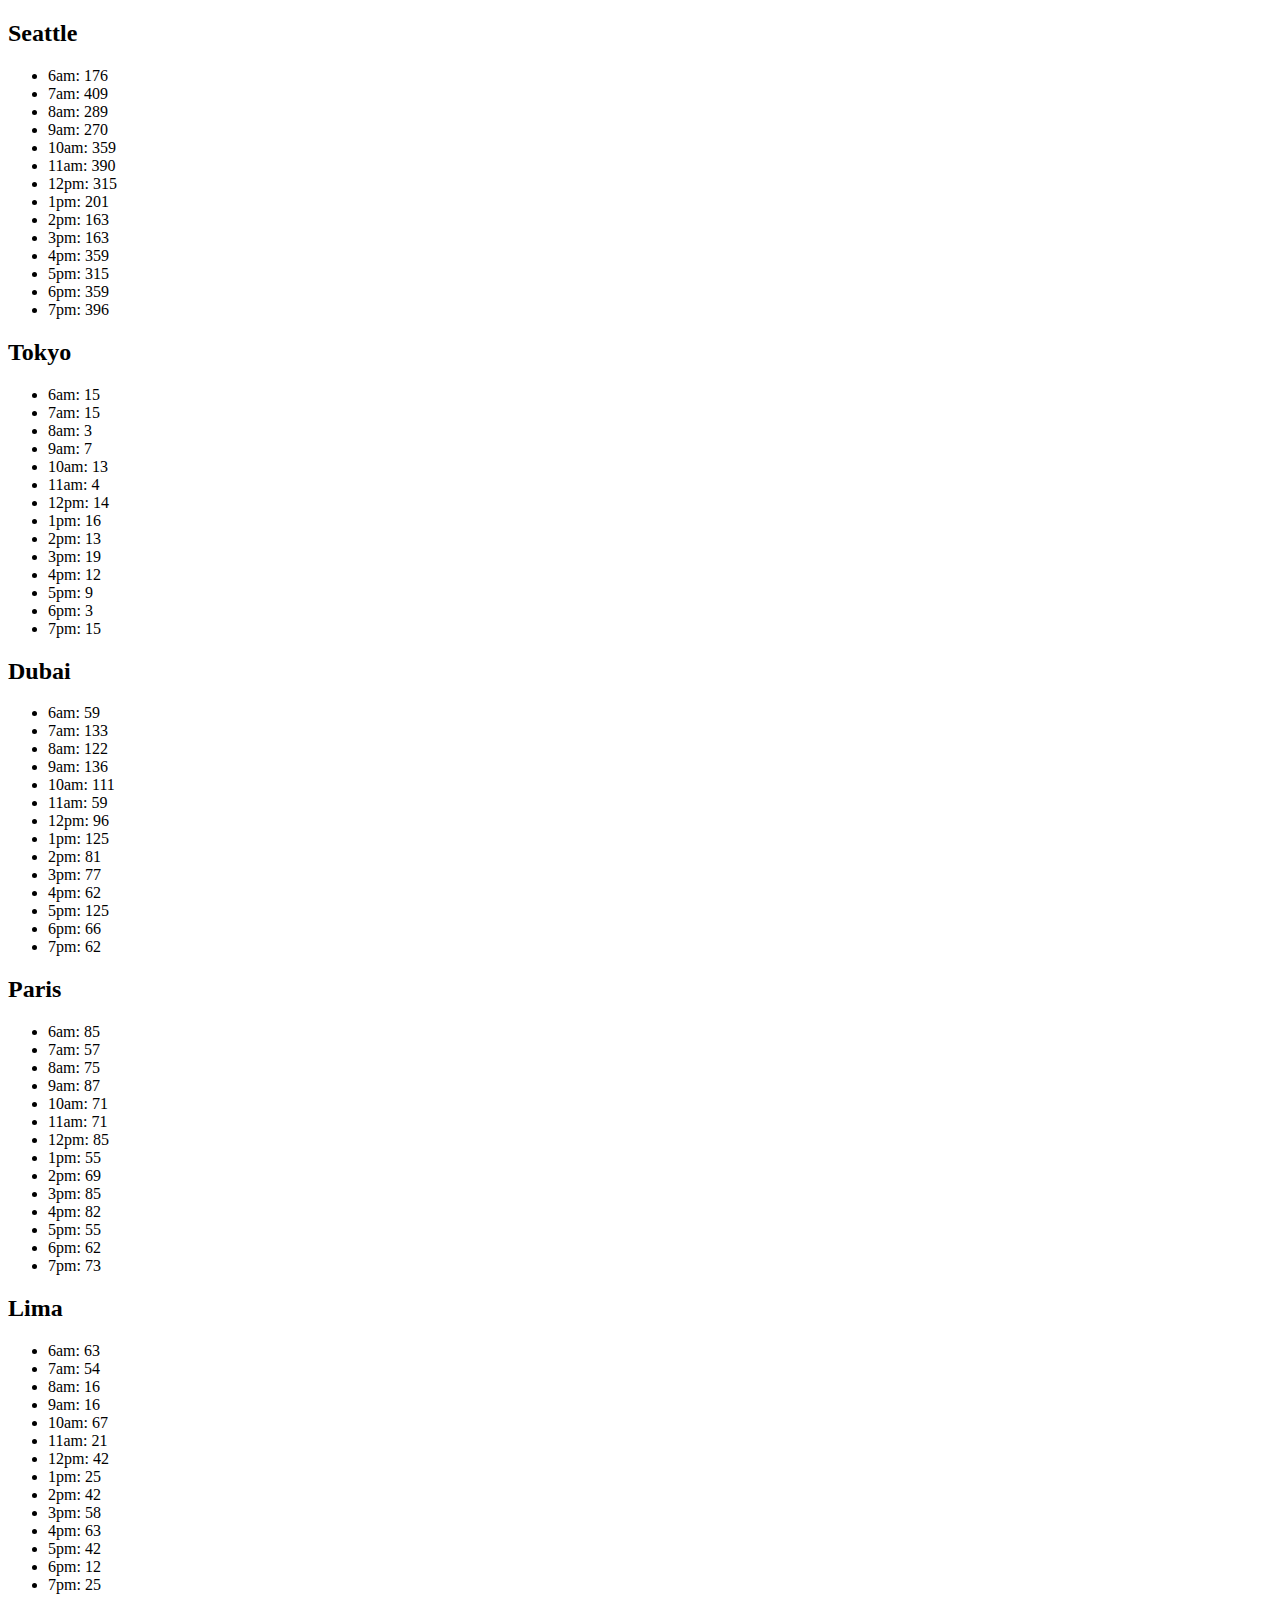
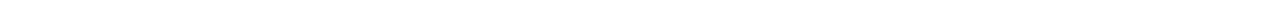
==== sales.html @ 08cbb768 "list" ====
<!DOCTYPE html>
<html lang="en">
<head>
    <meta charset="UTF-8">
    <meta name="viewport" content="width=device-width, initial-scale=1.0">
    <link rel="stylesheet" href="style.css">
    <title> fish biscuits </title>
</head>
<body>
        <div id ="seattle"><h2>Seattle</h2></div>
        <div id ="tokyo"><h2>Tokyo</h2></div>
        <div id ="dubai"><h2>Dubai</h2></div>
        <div id ="paris"><h2>Paris</h2></div>
        <div id ="lima"><h2>Lima</h2></div>

    <script src="app.js"></script>
</body>
</html>
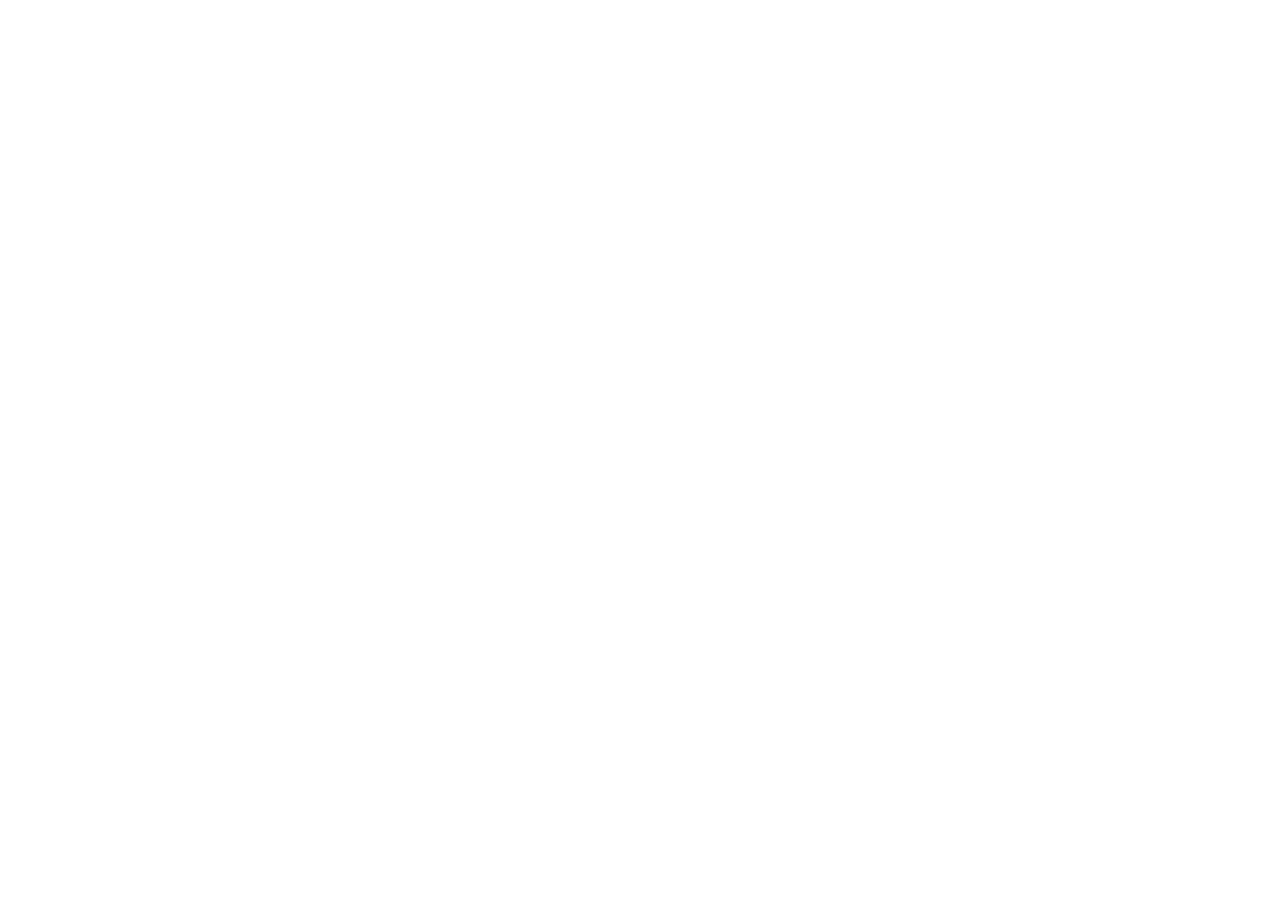
==== commit a0e3e2ba: "night 2" ====
--- a/sales.html
+++ b/sales.html
@@ -7,11 +7,14 @@
     <title> fish biscuits </title>
 </head>
 <body>
-        <div id ="seattle"><h2>Seattle</h2></div>
+    <table id = "table">
+
+        <!-- <div id ="seattle"><h2>Seattle</h2></div>
         <div id ="tokyo"><h2>Tokyo</h2></div>
         <div id ="dubai"><h2>Dubai</h2></div>
         <div id ="paris"><h2>Paris</h2></div>
-        <div id ="lima"><h2>Lima</h2></div>
+        <div id ="lima"><h2>Lima</h2></div> -->
+    </table>
 
     <script src="app.js"></script>
 </body>
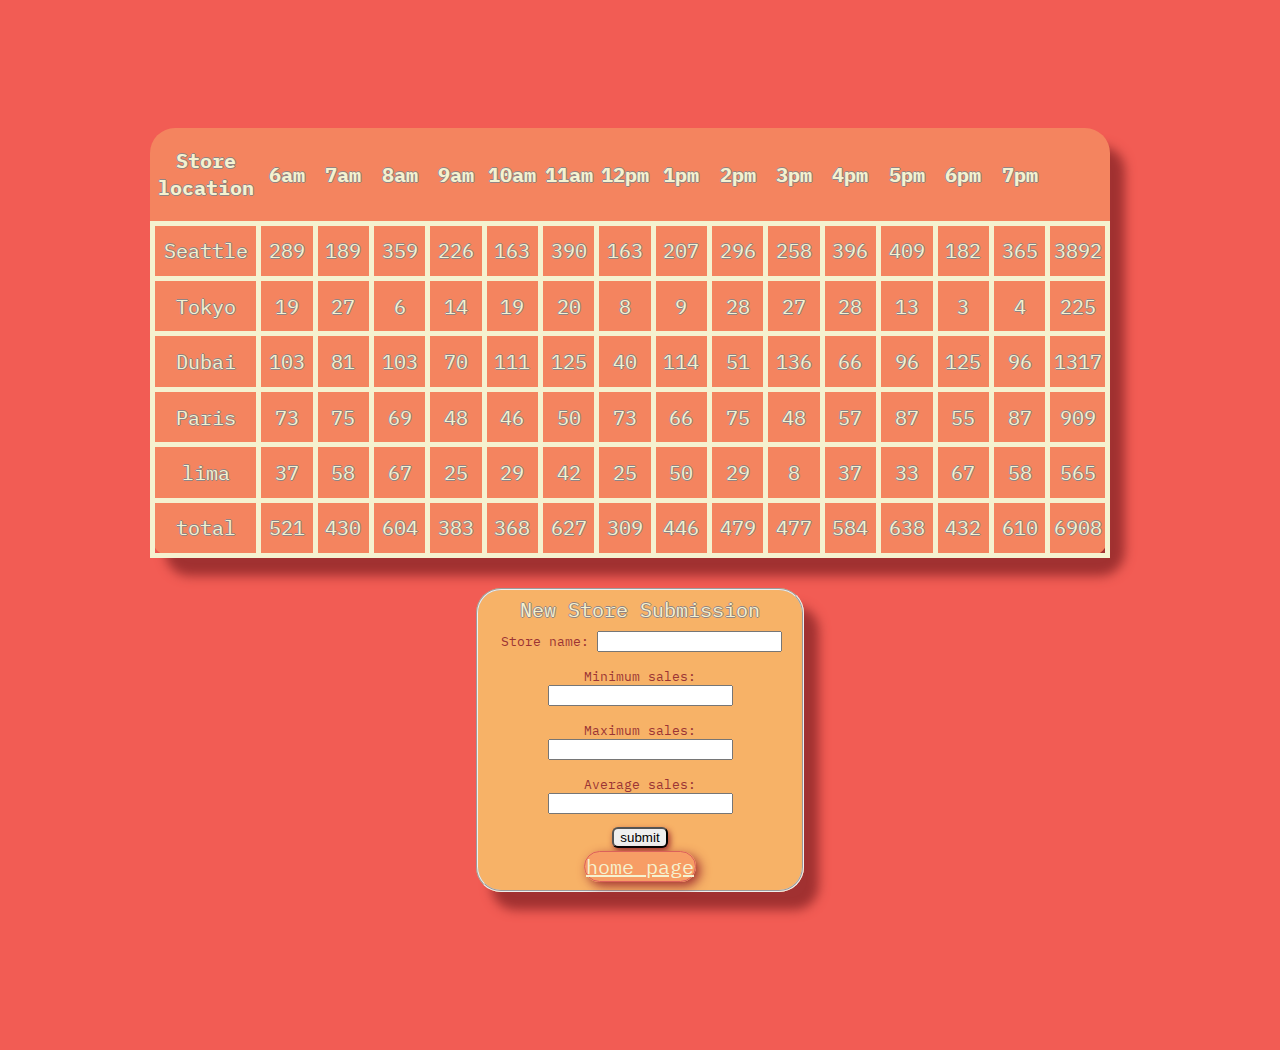
==== commit 3cbd0cbc: "got table working completely, css" ====
--- a/sales.html
+++ b/sales.html
@@ -3,19 +3,45 @@
 <head>
     <meta charset="UTF-8">
     <meta name="viewport" content="width=device-width, initial-scale=1.0">
+    <link href="https://fonts.googleapis.com/css2?family=IBM+Plex+Mono:wght@500&display=swap" rel="stylesheet">
     <link rel="stylesheet" href="style.css">
     <title> fish biscuits </title>
 </head>
 <body>
+    <div id ="wrapper">
     <table id = "table">
-
+        
         <!-- <div id ="seattle"><h2>Seattle</h2></div>
-        <div id ="tokyo"><h2>Tokyo</h2></div>
-        <div id ="dubai"><h2>Dubai</h2></div>
-        <div id ="paris"><h2>Paris</h2></div>
-        <div id ="lima"><h2>Lima</h2></div> -->
-    </table>
-
+            <div id ="tokyo"><h2>Tokyo</h2></div>
+            <div id ="dubai"><h2>Dubai</h2></div>
+            <div id ="paris"><h2>Paris</h2></div>
+            <div id ="lima"><h2>Lima</h2></div> -->
+        </table>
+        
+        <fieldset>
+            <ledgend> New Store Submission </ledgend>
+            <form onSubmit="">
+                <label> Store name: 
+                    <input name ="Name">
+                </label>
+                
+                <label>  Minimum sales:
+                    <input name ="Min sales">
+                </label> 
+                
+                <label>  Maximum sales:
+                    <input name ="Max sales">
+                </label>
+                
+                <label> Average sales:
+                    <input type ="Avg ales">
+                </label>
+                <button> submit </button>
+                
+            </form>
+            <a href ="index.html"> home page </a>
+        </fieldset>
+    </div>
     <script src="app.js"></script>
 </body>
 </html>--- a/style.css
+++ b/style.css
@@ -0,0 +1,83 @@
+
+/* (((color)))  */
+/* --mellow-apricot: #f7b267ff;
+--atomic-tangerine: #f79d65ff;
+--coral: #f4845fff;
+--bittersweet: #f27059ff;
+--fire-opal: #f25c54ff; */
+
+/* (((font)))  */
+/* font-family: 'IBM Plex Mono', monospace; */
+
+
+body{
+    background-color: #f25c54ff;
+    color:#f5f2d0;
+    margin:auto;
+    position: relative;
+    width: 980px;
+    padding: 10%;
+}
+
+table {
+    background-color:#f4845fff;
+    text-shadow: -1px 0 rgb(146, 132, 132), 0 1px rgb(146, 132, 132), 1px 0 rgb(146, 132, 132), 0 -1px rgb(146, 132, 132);
+    box-shadow: 15px 18px 11px #a13131;
+    border-radius: 25px;
+    font-size: 20px;
+    font-family: 'IBM Plex Mono', monospace;
+    border-collapse: collapse;
+    width: 960px;
+    height: 430px;
+    padding: 20px;
+}
+
+td{
+    width: 45px;
+    border:solid 5px;
+    text-align: center;
+}
+
+fieldset {
+    background-color: #f7b267ff;
+    border-radius: 25px;
+    margin: 30px auto;
+    text-align: center;
+    display: block;
+    width: 300px;
+    box-shadow: 15px 18px 11px #a13131;
+}
+
+ledgend {
+    font-family: 'IBM Plex Mono', monospace;
+    font-size:20px;
+    color:#f5f2d0;
+    text-shadow: -1px 0 rgb(146, 132, 132), 0 1px rgb(146, 132, 132), 1px 0 rgb(146, 132, 132), 0 -1px rgb(146, 132, 132);
+}
+
+fieldset label {
+    font-family: 'IBM Plex Mono', monospace;
+    font-size: 13px;
+    color:rgb(155, 52, 52);
+    float: right;
+    margin: 8px;
+    
+}
+
+button {
+    margin:5px;
+    border-radius: 6px;
+    box-shadow: 2px 3px 6px #a13131;
+}
+
+a{ 
+    background-color: #f79d65ff;
+    border:solid rgb(219, 97, 91) thin;
+    border-radius:25px;
+    padding: 1px;
+    font-family: 'IBM Plex Mono', monospace;
+    color: #f5f2d0;
+    font-size:20px; 
+    box-shadow: 4px 4px 11px #a13131;
+
+}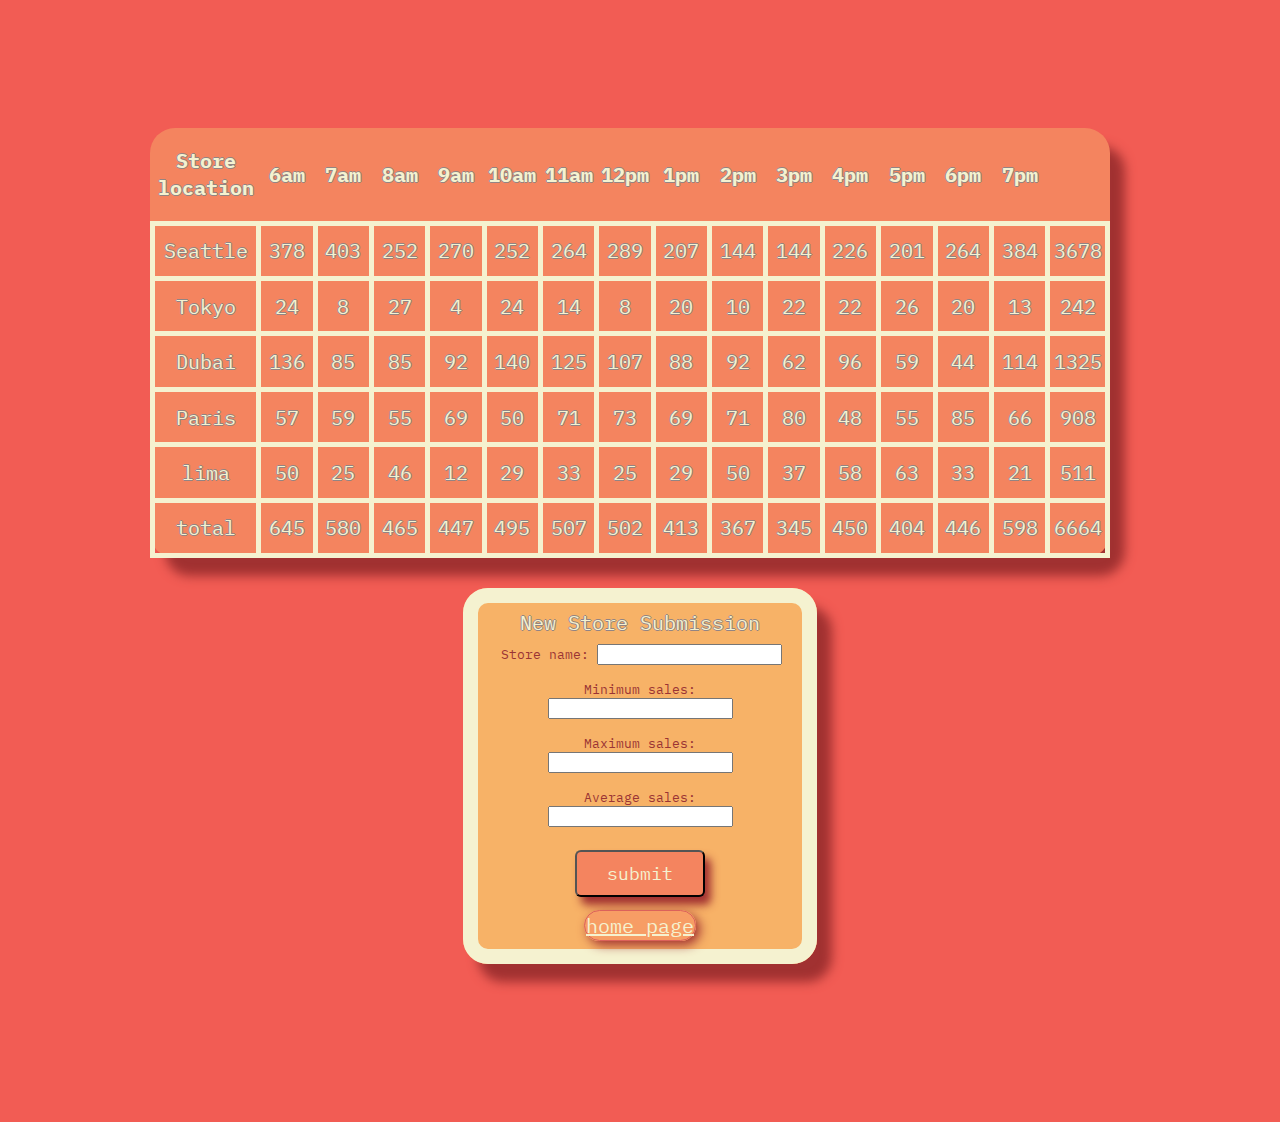
==== commit 1cdd1b63: "added css, got table mostly working, added gitignore" ====
--- a/sales.html
+++ b/sales.html
@@ -20,23 +20,23 @@
         
         <fieldset>
             <ledgend> New Store Submission </ledgend>
-            <form onSubmit="">
+            <form id = "storeMaker">
                 <label> Store name: 
                     <input name ="Name">
                 </label>
                 
                 <label>  Minimum sales:
-                    <input name ="Min sales">
+                    <input name ="MinSales">
                 </label> 
                 
                 <label>  Maximum sales:
-                    <input name ="Max sales">
+                    <input name ="MaxSales">
                 </label>
                 
                 <label> Average sales:
-                    <input type ="Avg ales">
+                    <input name ="AvgSales">
                 </label>
-                <button> submit </button>
+                <button type="submit"> submit </button>
                 
             </form>
             <a href ="index.html"> home page </a>
--- a/style.css
+++ b/style.css
@@ -8,15 +8,27 @@
 
 /* (((font)))  */
 /* font-family: 'IBM Plex Mono', monospace; */
+/* font-family: 'Oswald', sans-serif; */
 
 
 body{
     background-color: #f25c54ff;
     color:#f5f2d0;
+    margin-top: 15px;
     margin:auto;
     position: relative;
     width: 980px;
     padding: 10%;
+    text-align: center;
+}
+
+h2 {
+    font-size: 40px;
+    font-family: 'Oswald', sans-serif;
+    background-color:  #f4845fff;
+    border:solid #f5f2d0 thick;
+    border-radius:75px;
+    box-shadow: 15px 18px 11px #a13131;
 }
 
 table {
@@ -39,6 +51,7 @@
 }
 
 fieldset {
+    border: solid #f5f2d0 15px;
     background-color: #f7b267ff;
     border-radius: 25px;
     margin: 30px auto;
@@ -64,10 +77,35 @@
     
 }
 
+#contact {
+    width: 600px;
+    margin: auto;
+    border: solid thick #f5f2d0;
+    font-size: 20px;
+    padding:1px 15px 1px 15px;
+    margin-bottom: 30px;
+    font-family: 'Oswald', sans-serif;
+    background-color:  #f7b267ff;
+    border-radius: 25px;
+    box-shadow: 15px 18px 11px #a13131;
+    text-shadow: -1px 0 rgb(146, 132, 132), 0 1px rgb(146, 132, 132), 1px 0 rgb(146, 132, 132), 0 -1px rgb(146, 132, 132);text-shadow: -1px 0 rgb(146, 132, 132), 0 1px rgb(146, 132, 132), 1px 0 rgb(146, 132, 132), 0 -1px rgb(146, 132, 132);
+}
+
+section img {
+    border-radius: 25px;
+    box-shadow: 15px 18px 11px #a13131;
+}
+
+
 button {
-    margin:5px;
+    padding: 10px 30px;
+    margin:15px;
     border-radius: 6px;
-    box-shadow: 2px 3px 6px #a13131;
+    box-shadow: 6px 8px 8px #a13131;
+    font-size: 18px;
+    font-family: 'IBM Plex Mono', monospace;
+    color: #f5f2d0;
+    background: #f4845fff;
 }
 
 a{ 
@@ -79,5 +117,36 @@
     color: #f5f2d0;
     font-size:20px; 
     box-shadow: 4px 4px 11px #a13131;
+}
 
+#square {
+    border-radius:25px;
+    box-shadow: 15px 18px 11px #a13131;
+}
+
+#bit {
+    border-radius: 25px;
+    margin: 8px;
+    box-shadow: 15px 18px 11px #a13131;
+}
+
+ul {
+    list-style-position: inside;
+    width: 600px;
+    margin-left: 15%;
+    font-size:20px;
+
+}
+
+#stores {
+    background: #f4845fff;
+    border-radius: 100px;
+    border: solid thick #f5f2d0;
+    padding: 5px;
+    margin: 20px;
+    box-shadow: 15px 18px 11px #a13131;
+}
+
+h6 {
+    font-size: 30px;
 }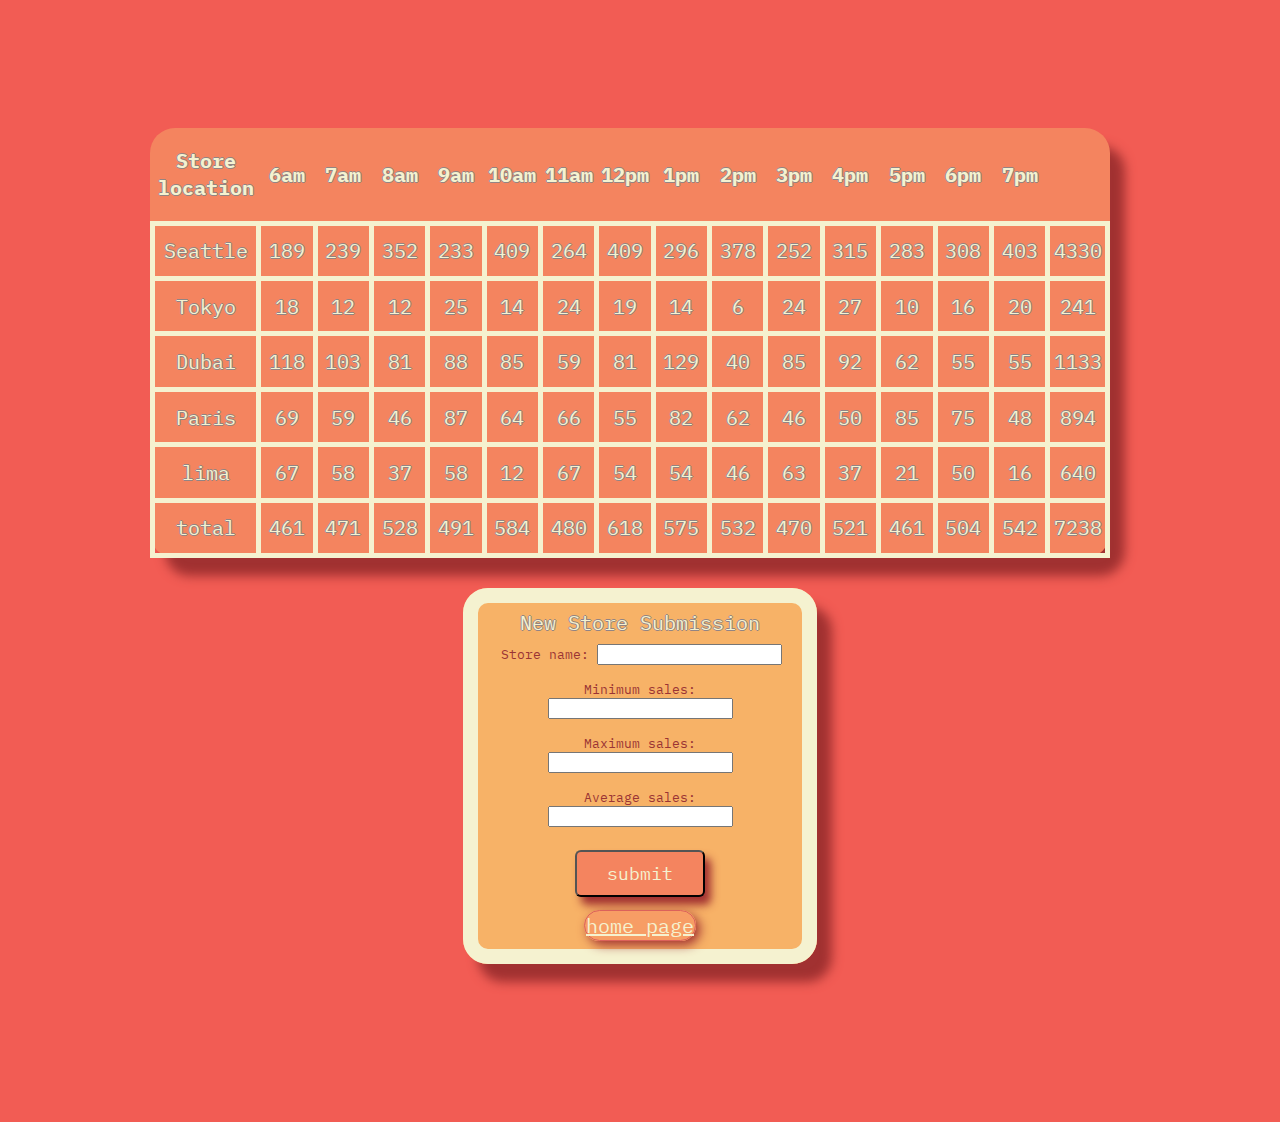
==== commit 30934504: "I'm stuck can't get numbers to show up in table" ====
--- a/sales.html
+++ b/sales.html
@@ -34,7 +34,7 @@
                 </label>
                 
                 <label> Average sales:
-                    <input name ="AvgSales">
+                    <input name ="AvgSale">
                 </label>
                 <button type="submit"> submit </button>
                 
